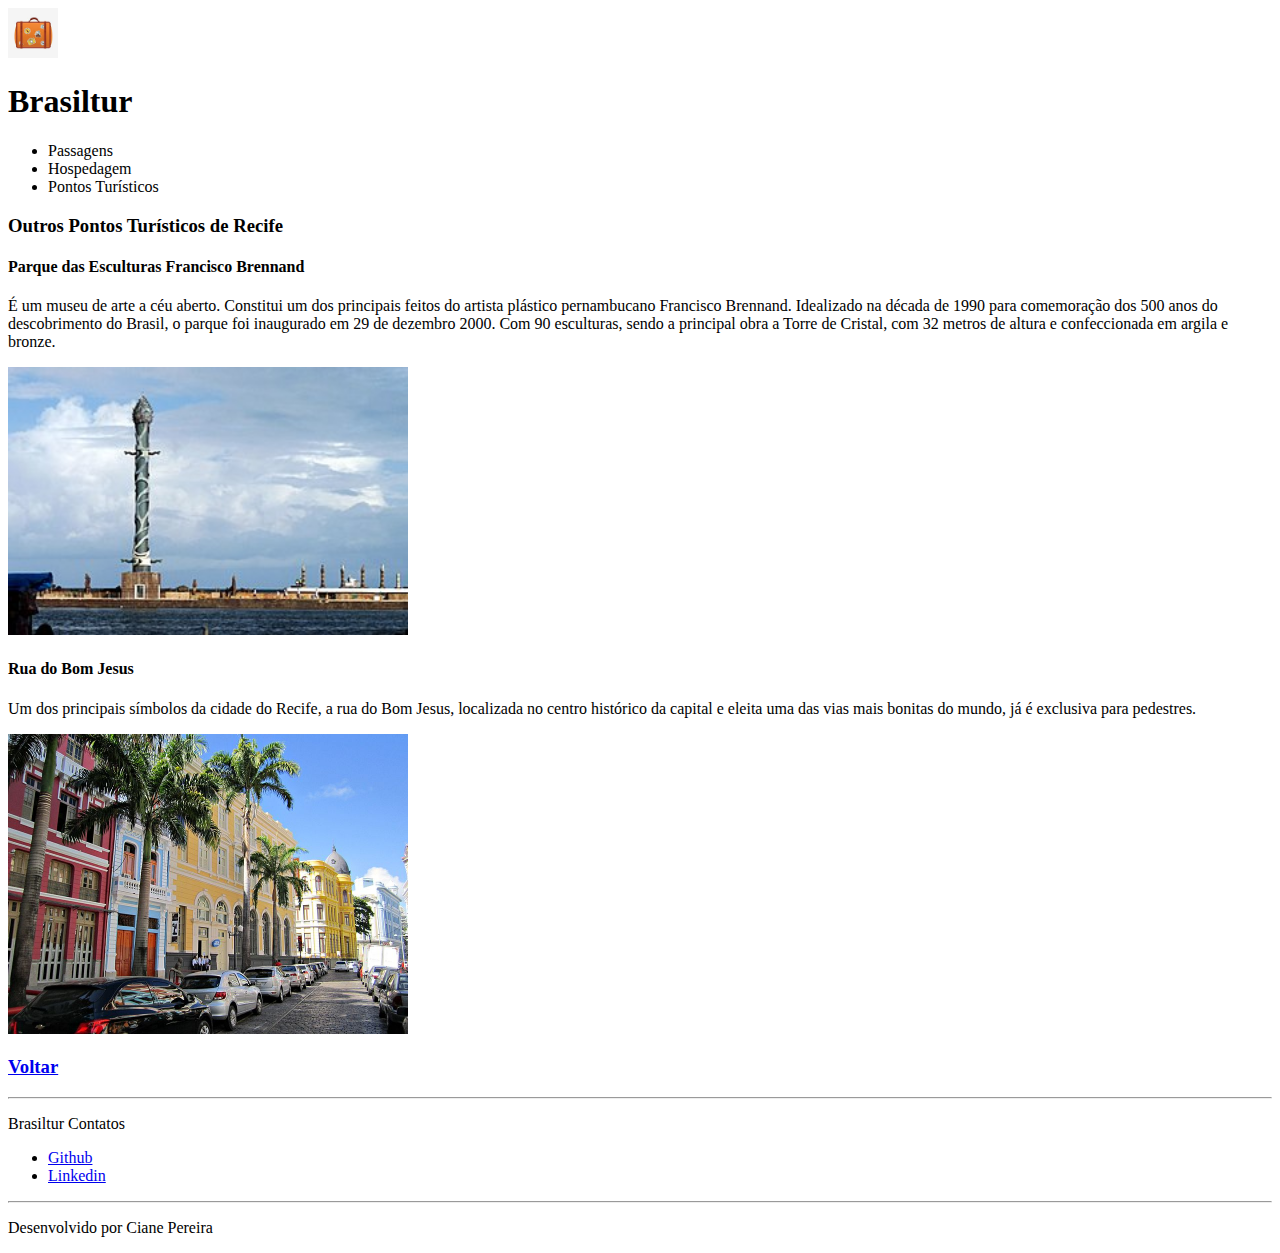
==== ptos_turistico_recife.html @ 82c494ec "html: adição ptos-turistico-recife e alteração index para index-eurotur" ====
<!DOCTYPE html>
<html lang="pt-br">
<head>
    <meta charset="UTF-8">
    <meta name="viewport" content="width=device-width, initial-scale=1.0">
    <title>Turismo no Brasil</title>
</head>
<body>
    <header>
        <div>
            <img src="imgs/mala.jpeg" alt="logo de uma mala" width="50">
            <h1>Brasiltur</h1>
        </div>        
        <nav>
            <ul>
                <li>Passagens</li>
                <li>Hospedagem</li>
                <li>Pontos Turísticos</li>                
            </ul>
        </nav>
    </header>
    <main>        
        <section>
            <div><h3>Outros Pontos Turísticos de Recife</h3>
                <ul>
                    <il><a href="index_recife.html"></a></il>
                </ul>            
            </div>
        </section>       
        <section>
            <div>
                <h4>Parque das Esculturas Francisco Brennand</h4>
                <p>É um museu de arte a céu aberto. Constitui um dos principais feitos do artista plástico pernambucano Francisco Brennand.
                Idealizado na década de 1990 para comemoração dos 500 anos do descobrimento do Brasil, o parque foi inaugurado em 29 de dezembro 2000.                    
                Com 90 esculturas, sendo a principal obra a Torre de Cristal, com 32 metros de altura e confeccionada em argila e bronze.</p>
                <img src="imgs/Torre_de_Cristal_-_Recife-PE(2).jpg" alt="imagem de uma torre" width="400">                                               
            </div>
        </section>
        <section>
            <div>
                <h4>Rua do Bom Jesus</h4>
                <p>Um dos principais símbolos da cidade do Recife, a rua do Bom Jesus, localizada no centro histórico da capital e eleita uma das vias mais bonitas do mundo, já é exclusiva para pedestres. </p>
                <img src="imgs/Bom_Jesus_street,_Old_Recife_-_Recife,_Pernambuco,_Brazil(2).jpg" alt="imagem rua do Bom Jesus" width="400">                                               
            </div>
        </section>
        <h3><a href="index_recife.html">Voltar</a></il></h3>          
    </main>
    <hr>
    <footer>
        <p>Brasiltur Contatos</p>
        <ul>
            <li><a href="https://github.com/ciane-pereira">Github</a></li>
            <li><a href="https://www.linkedin.com/in/ciane-pereira/">Linkedin</a></li>            
        </ul>
        <hr>
        <p>Desenvolvido por Ciane Pereira</p>
    </footer>     
</body>
</html>
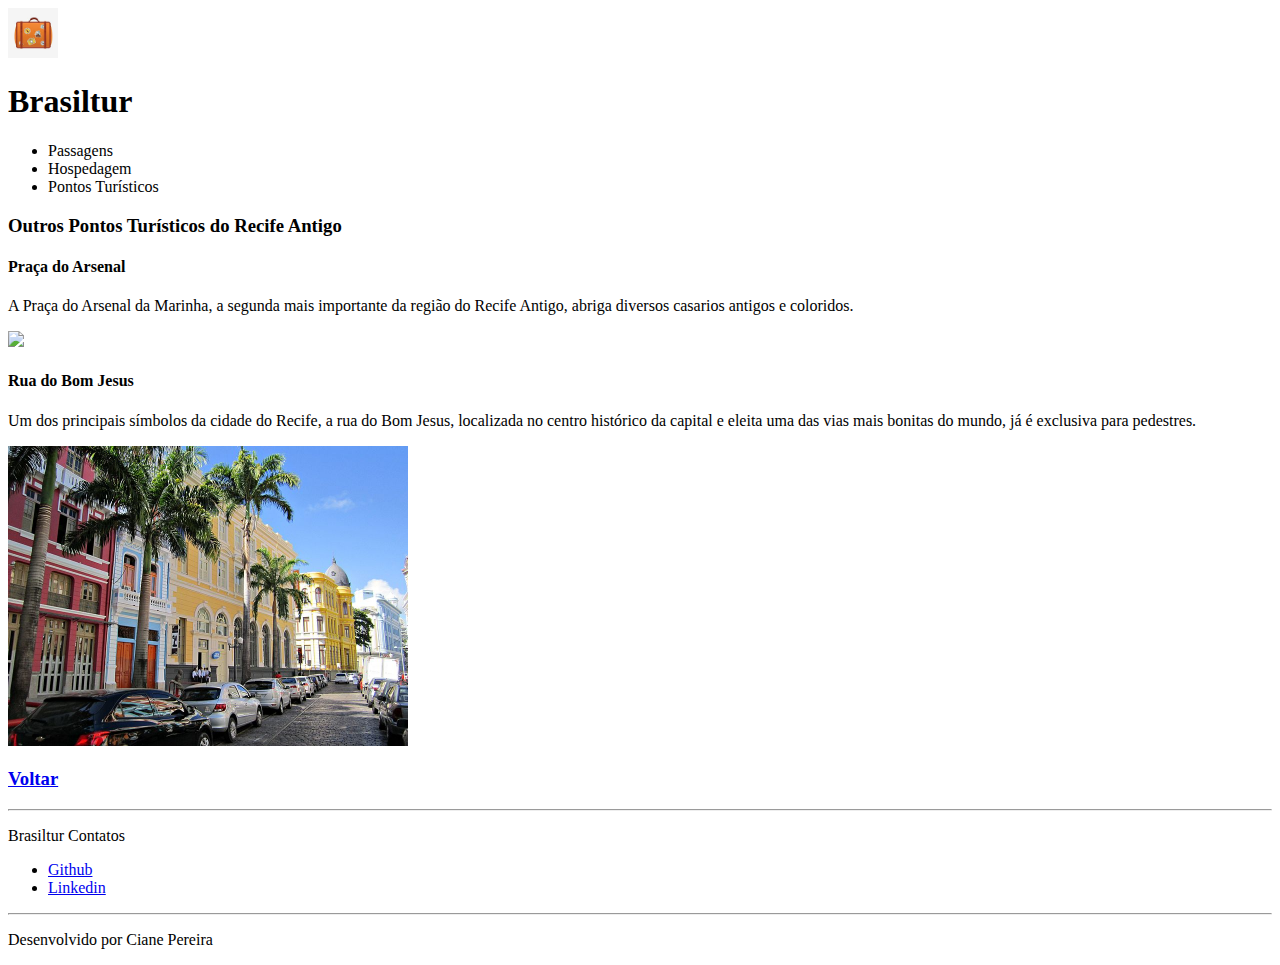
==== commit 59ec9b07: "Correção de nomes" ====
--- a/ptos_turistico_recife.html
+++ b/ptos_turistico_recife.html
@@ -21,7 +21,7 @@
     </header>
     <main>        
         <section>
-            <div><h3>Outros Pontos Turísticos de Recife</h3>
+            <div><h3>Outros Pontos Turísticos do Recife Antigo</h3>
                 <ul>
                     <il><a href="index_recife.html"></a></il>
                 </ul>            
@@ -29,11 +29,9 @@
         </section>       
         <section>
             <div>
-                <h4>Parque das Esculturas Francisco Brennand</h4>
-                <p>É um museu de arte a céu aberto. Constitui um dos principais feitos do artista plástico pernambucano Francisco Brennand.
-                Idealizado na década de 1990 para comemoração dos 500 anos do descobrimento do Brasil, o parque foi inaugurado em 29 de dezembro 2000.                    
-                Com 90 esculturas, sendo a principal obra a Torre de Cristal, com 32 metros de altura e confeccionada em argila e bronze.</p>
-                <img src="imgs/Torre_de_Cristal_-_Recife-PE(2).jpg" alt="imagem de uma torre" width="400">                                               
+                <h4>Praça do Arsenal</h4>
+                <p>A Praça do Arsenal da Marinha, a segunda mais importante da região do Recife Antigo, abriga diversos casarios antigos e coloridos.</p>
+                <img src="https://viajeleve.net/v23/wp-content/uploads/2016/03/Centro-Historico-de-Recife.jpg alt="imagem praça" width="400">                                               
             </div>
         </section>
         <section>
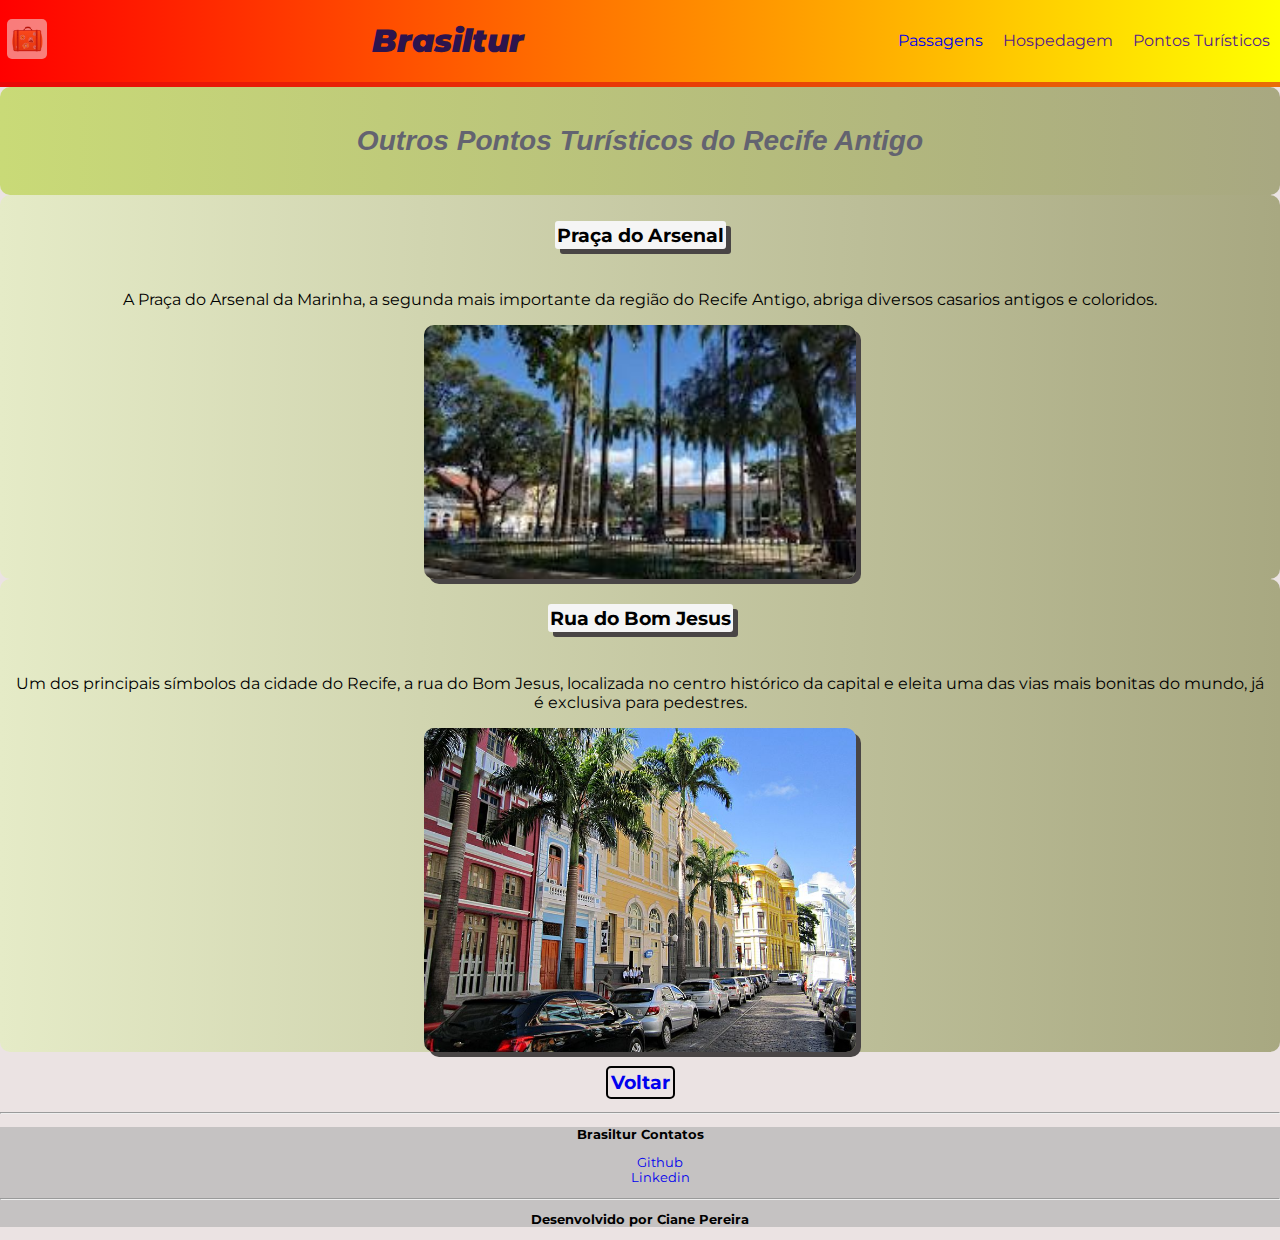
==== commit 61542a33: "aplicação CSS na página ptos_turistico html" ====
--- a/ptos_turistico_recife.html
+++ b/ptos_turistico_recife.html
@@ -3,45 +3,49 @@
 <head>
     <meta charset="UTF-8">
     <meta name="viewport" content="width=device-width, initial-scale=1.0">
+    <link rel="stylesheet" href="style.css">
     <title>Turismo no Brasil</title>
 </head>
 <body>
-    <header>
+    <header class="header">
         <div>
-            <img src="imgs/mala.jpeg" alt="logo de uma mala" width="50">
+            <img id="logo_mala" src="imgs/mala.jpeg" alt="logo de uma mala">
+        </div>
+        <div>
             <h1>Brasiltur</h1>
         </div>        
         <nav>
-            <ul>
-                <li>Passagens</li>
-                <li>Hospedagem</li>
-                <li>Pontos Turísticos</li>                
+            <ul class="nav_link">
+                <li><a href="#">Passagens</a></li>
+                <li> <a href="">Hospedagem</a></li>
+                <li><a href="">Pontos Turísticos</a></li>                
             </ul>
         </nav>
     </header>
     <main>        
         <section>
-            <div><h3>Outros Pontos Turísticos do Recife Antigo</h3>
-                <ul>
-                    <il><a href="index_recife.html"></a></il>
-                </ul>            
+            <div class="ponto_turistico"><h3>Outros Pontos Turísticos do Recife Antigo</h3>
+                           
             </div>
         </section>       
         <section>
-            <div>
+            <div class="pto_antigo">
                 <h4>Praça do Arsenal</h4>
                 <p>A Praça do Arsenal da Marinha, a segunda mais importante da região do Recife Antigo, abriga diversos casarios antigos e coloridos.</p>
-                <img src="https://viajeleve.net/v23/wp-content/uploads/2016/03/Centro-Historico-de-Recife.jpg alt="imagem praça" width="400">                                               
+                <img src="imgs/praça_arsenal.jpeg"imagem praça" >                                             
             </div>
         </section>
         <section>
-            <div>
+            <div class="pto_antigo">
                 <h4>Rua do Bom Jesus</h4>
                 <p>Um dos principais símbolos da cidade do Recife, a rua do Bom Jesus, localizada no centro histórico da capital e eleita uma das vias mais bonitas do mundo, já é exclusiva para pedestres. </p>
-                <img src="imgs/Bom_Jesus_street,_Old_Recife_-_Recife,_Pernambuco,_Brazil(2).jpg" alt="imagem rua do Bom Jesus" width="400">                                               
+                <img src="imgs/Bom_Jesus_street,_Old_Recife_-_Recife,_Pernambuco,_Brazil(2).jpg" alt="imagem rua do Bom Jesus" >                                               
             </div>
         </section>
-        <h3><a href="index_recife.html">Voltar</a></il></h3>          
+        <div class="voltar_pagina">
+            <h3><a href="index_recife.html">Voltar</a></il></h3> 
+        </div>
+                 
     </main>
     <hr>
     <footer>
--- a/style.css
+++ b/style.css
@@ -0,0 +1,121 @@
+@import url('https://fonts.googleapis.com/css2?family=Montserrat:wght@100;200;300;400;500;600&display=swap');
+
+
+body {
+    margin: 0;
+    padding: 0;
+    box-sizing: border-box;
+    background: #ebe3e3;
+    font-family: 'Montserrat', sans-serif;    
+}
+
+a:hover {
+    background-color: gray;
+  }
+
+.header {    
+    display: flex;
+    flex-direction: row;
+    justify-content: space-between;    
+    align-items: center;
+    background-image: linear-gradient(to right, red , yellow);
+    border-bottom: 5px solid rgba(219, 12, 12, 0.6); 
+}
+
+#logo_mala {  
+    border-radius: 5px;
+    width: 40px;
+    opacity: 0.5;
+    margin-left: 7px; 
+}
+
+h1 {
+    font-weight: 900;
+    font: bolder;
+    font-style: italic; 
+    color: rgb(45, 20, 77);
+}
+
+.nav_link {    
+    display: flex;     
+}
+
+.nav_link a {
+    padding: 10px;
+    text-decoration: none;  
+}
+
+.nav_link li {
+    list-style: none;
+}
+    
+.ponto_turistico {
+    background-image: linear-gradient(to right, rgb(201, 218, 119) , rgb(168, 168, 129));
+    color: rgb(99, 99, 112);
+    /*margin: 3px 0 3px 0;*/    
+    padding: 10px;
+    text-align: center; 
+    border-radius: 10px;
+    
+    font: 1.5em sans-serif;
+    font-style: oblique;
+}
+
+.pto_antigo {
+    display: flex;
+    flex-direction: column;    
+    align-items: center;
+    border-radius: 10px;
+    background-image: linear-gradient(to right, rgb(229, 235, 199) , rgb(168, 168, 129));
+    
+}
+
+.pto_antigo > h4 {    
+    font-weight: bold;
+    border: solid 2px #f5f5f5;
+    background-color: #f5f5f5;
+    border-radius: 3px;
+    box-shadow: 5px 5px #494545;
+    font-size: 1.2em;
+    
+}
+
+.pto_antigo p {
+    padding: 0 10px;
+    text-align: center;
+}
+
+.pto_antigo img {
+   width: 27rem;
+   border-radius: 10px; 
+   box-shadow: 5px 5px #494545;
+}
+
+.voltar_pagina {
+ text-align: center;    
+
+}
+.voltar_pagina a {    
+    text-decoration: none;
+    border: 2px #000 solid ;
+    padding: 3px;
+    border-radius: 5px;    
+}
+
+footer {
+    text-align: center;
+    font-size: 0.8rem;   
+    background-color: #c5c2c2;
+}
+
+ footer li {
+    list-style: none;
+    padding: 0 5px;
+}
+
+footer a {
+    text-decoration: none;   
+}
+footer p {
+    font-weight: bold;
+}